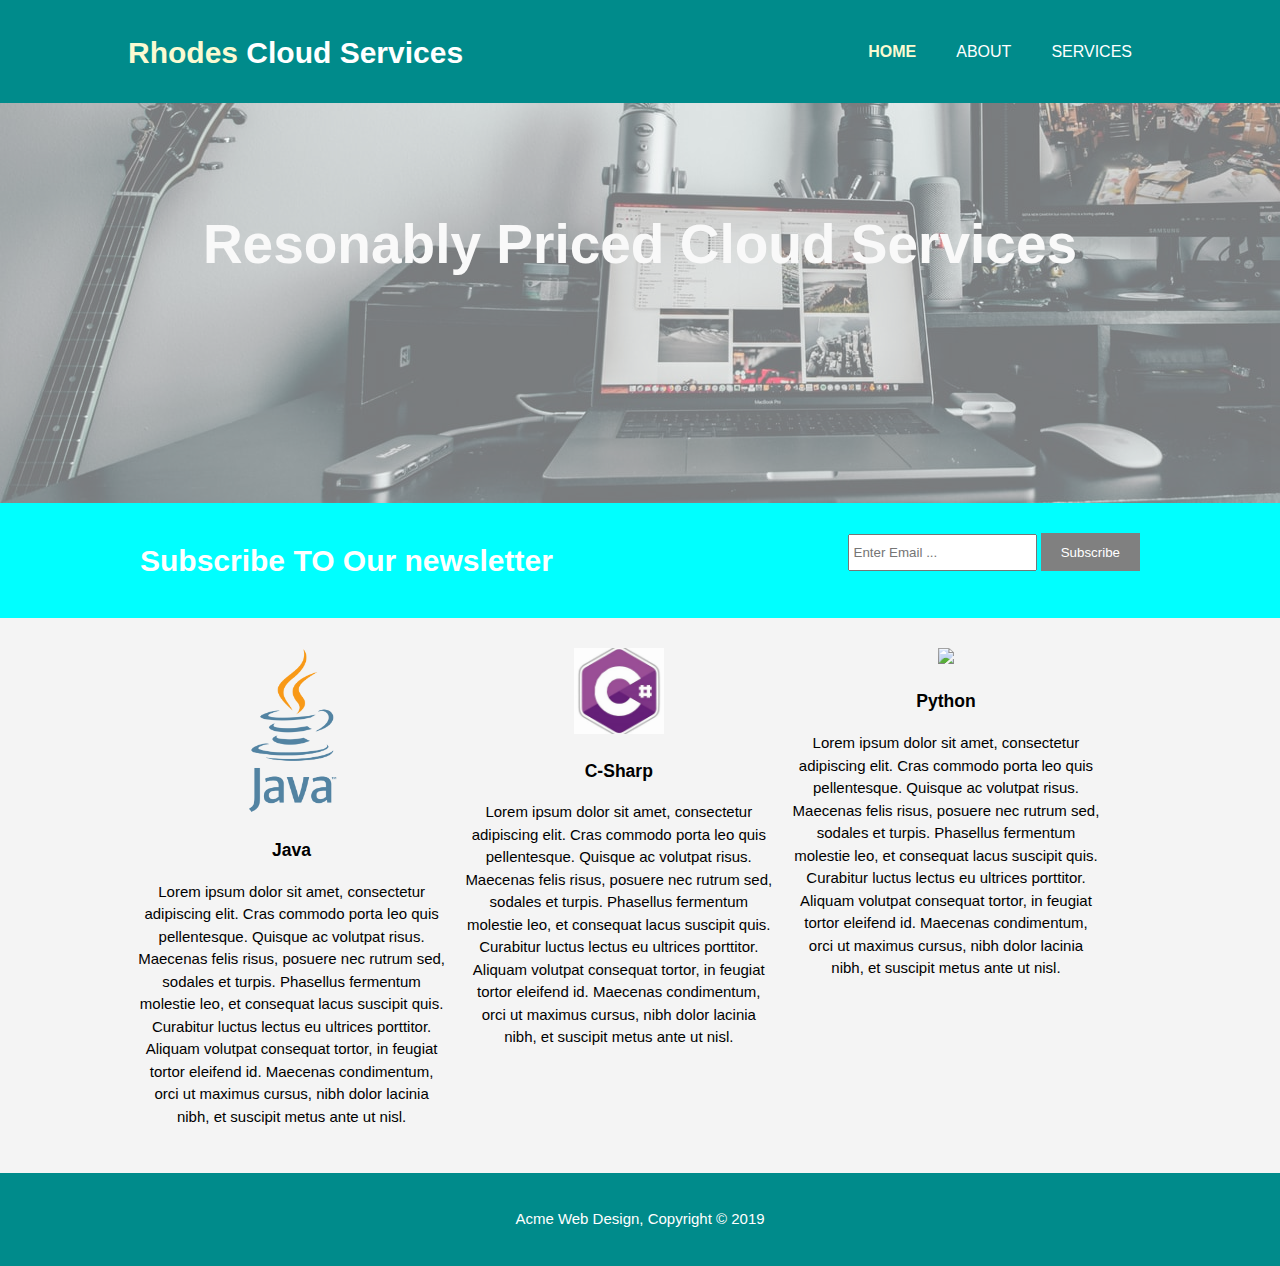
==== index.html @ 761acf47 "Add files via upload" ====
<!DOCTYPE html>
<html lang="en" dir="ltr">
  <head>
    <meta charset="utf-8">
    <meta name="viewport" content="width=device-width">
    <meta name="description" content="Affordable and professional web design">
    <meta name="keywords" content="web design, affordable web design, professional web design">
    <meta name="author" content="Brad Traversy">
    <title>Rhodes Cloud Services | Welcome</title>
    <link rel="stylesheet" href="./css/style.css">
  </head>
  <body>
    <header>
      <div class="container">
          <div id="branding">
            <h1><span class="highlight">Rhodes</span> Cloud Services</h1>
          </div>
          <nav>
            <ul>
              <li class="current"><a href="index.html">Home</a></li>
              <li><a href="about.html">About</a></li>
              <li><a href="services.html">Services</a></li>
            </ul>
          </nav>
      </div>
    </header>

    <section id= "showcase">
      <div class="container">
        <h1>Resonably Priced Cloud Services</h1>
        <p></p>
      </div>
    </section>

    <section id="newsletter">
      <div class="container">
        <h1>Subscribe TO Our newsletter</h1>
        <form>
          <input type="email" placeholder="Enter Email ...">
          <button type="submit" class="button_1">Subscribe</button>
        </form>
      </div>
    </section>

    <section id="boxes">
      <div class="container">
        <div class="box">
          <img src="./img/javaLogo.png">
          <h3>Java</h3>
          <p>            Lorem ipsum dolor sit amet, consectetur adipiscing elit. Cras commodo porta leo quis pellentesque. Quisque ac volutpat risus. Maecenas felis risus, posuere nec rutrum sed, sodales et turpis. Phasellus fermentum molestie leo, et consequat lacus suscipit quis. Curabitur luctus lectus eu ultrices porttitor. Aliquam volutpat consequat tortor, in feugiat tortor eleifend id. Maecenas condimentum, orci ut maximus cursus, nibh dolor lacinia nibh, et suscipit metus ante ut nisl.
          </p>
        </div>
        <div class="box">
          <img src="./img/c-sharp.jpg">
          <h3>C-Sharp</h3>
          <p>            Lorem ipsum dolor sit amet, consectetur adipiscing elit. Cras commodo porta leo quis pellentesque. Quisque ac volutpat risus. Maecenas felis risus, posuere nec rutrum sed, sodales et turpis. Phasellus fermentum molestie leo, et consequat lacus suscipit quis. Curabitur luctus lectus eu ultrices porttitor. Aliquam volutpat consequat tortor, in feugiat tortor eleifend id. Maecenas condimentum, orci ut maximus cursus, nibh dolor lacinia nibh, et suscipit metus ante ut nisl.
          </p>
        </div>
        <div class="box">
          <img src="./img/python-logo.png">
          <h3>Python</h3>
          <p>            Lorem ipsum dolor sit amet, consectetur adipiscing elit. Cras commodo porta leo quis pellentesque. Quisque ac volutpat risus. Maecenas felis risus, posuere nec rutrum sed, sodales et turpis. Phasellus fermentum molestie leo, et consequat lacus suscipit quis. Curabitur luctus lectus eu ultrices porttitor. Aliquam volutpat consequat tortor, in feugiat tortor eleifend id. Maecenas condimentum, orci ut maximus cursus, nibh dolor lacinia nibh, et suscipit metus ante ut nisl.
          </p>
        </div>

    </section>

    <footer>
      <p>Acme Web Design, Copyright &copy; 2019</p>
    </footer>
  </body>
</html>
---- css/style.css ----
body{
  font: 15px/1.5 Arial, Helvetica, sans-serif;
  padding: 0;
  margin: 0;
  background-color: #f4f4f4;
}

/*Global*/
.container{
  width: 80%;
  margin: auto;
  overflow: hidden;
}

ul{
  margin:0;
  padding:0;
}

.button_1{
  height: 38px;
  background: gray;
  border: 0;
  padding-left: 20px;
  padding-right: 20px;
  color: #ffffff;
}

.dark{
  padding:15px;
  background: cyan; /* Get a quote */
  color:#ffffff;
  margin-top:10px;
  margin-bottom:10px;

}
header{
  background: darkcyan; /* rhodes cloud services title */
  color: #ffffff;
  padding-top:30px;
  min-height:70px;
  border-bottom: darkcyan 3px solid; /* Strong line */
}

header a{
  color:#ffffff;
  text-decoration:none;
  text-transform: uppercase;
  font-size: 16px;
}



/*horizontal menu*/
header li{
  float:left;
  display: inline;
  padding: 0 20px 0 20px;
}

header #branding{
  float:left;
}

header #branding h1{
  margin:0;
}

header nav{
  float:right;
  margin-top: 10px;
}

header .highlight, header .current a{
  color: lightgoldenrodyellow;
  font-weight: bold;
}

header a:hover{
  color:#cccccc;
  font-weight: bold;
}

/*showcase*/

#showcase{
  min-height: 400px;
  background: url('../img/DeskLaptop.jpg') no-repeat 0 -400px;
  opacity: 0.5;
  text-align: center;
  color: white;
}

#showcase h1{
  margin-top: 100px;
  font-size: 55px;
  margin-bottom: 10px;
}

/*newsletter*/
#showcase p{
  font-size: 20px;
}

#newsletter{
  padding: 15px;
  color: #ffffff;
  background: cyan;
}

#newsletter h1{
  float:left;
}

#newsletter form{
  float: right;
  margin-top: 15px;
}

#newsletter input[type="email"]{
  padding:4px;
  height: 25px;
  weight:250px;
}

/*Boxes*/
#boxes{
  margin-top: 20px;
}

#boxes .box{
  float:left;
  text-align: center;
  width: 30%;
  padding: 10px;
}

#boxes .box img{
  width: 90px;
}
/* Sidebar*/

aside#sidebar{
  float:right;
  width: 30%;
  margin-top:10px;
}

aside#sidebar .quote input, aside#sidebar .quote textarea{
  width: 90%;
  padding: 5px;
}

/*Main-col*/
article#main-col{
  float:left;
  width: 65%;
}

/*Services*/
ul#services li{
    list-style: none;
    padding:20px;
    border: #cccccc solid 1px;
    margin-bottom: 5px;
    background: #e6e6e6;
}

footer{
  padding:20px;
  margin-top:20px;
  color:#ffffff;
  background-color: darkcyan;
  text-align: center;
}

/*Media Queries*/
@media(max-width: 768px){
  header #branding,
  header nav,
  header nav li,
  #newsletter h1,
  #newsletter form,
  #boxes .box,
  article#main-col,
  aside#sidebar{
    float: none;
    text-align: center;
    width: 100%;
  }

  header{
    padding-bottom: 20px;
  }

  #showcase h1{
    margin-top: 40px;
  }

  #newsletter button, .quote button{
    display: block;
    width: 100%;
  }

  #newsletter form input[type="email"], .quote input, .quote textarea{
    width: 100%;
    margin-bottom: 5px;
  }
}
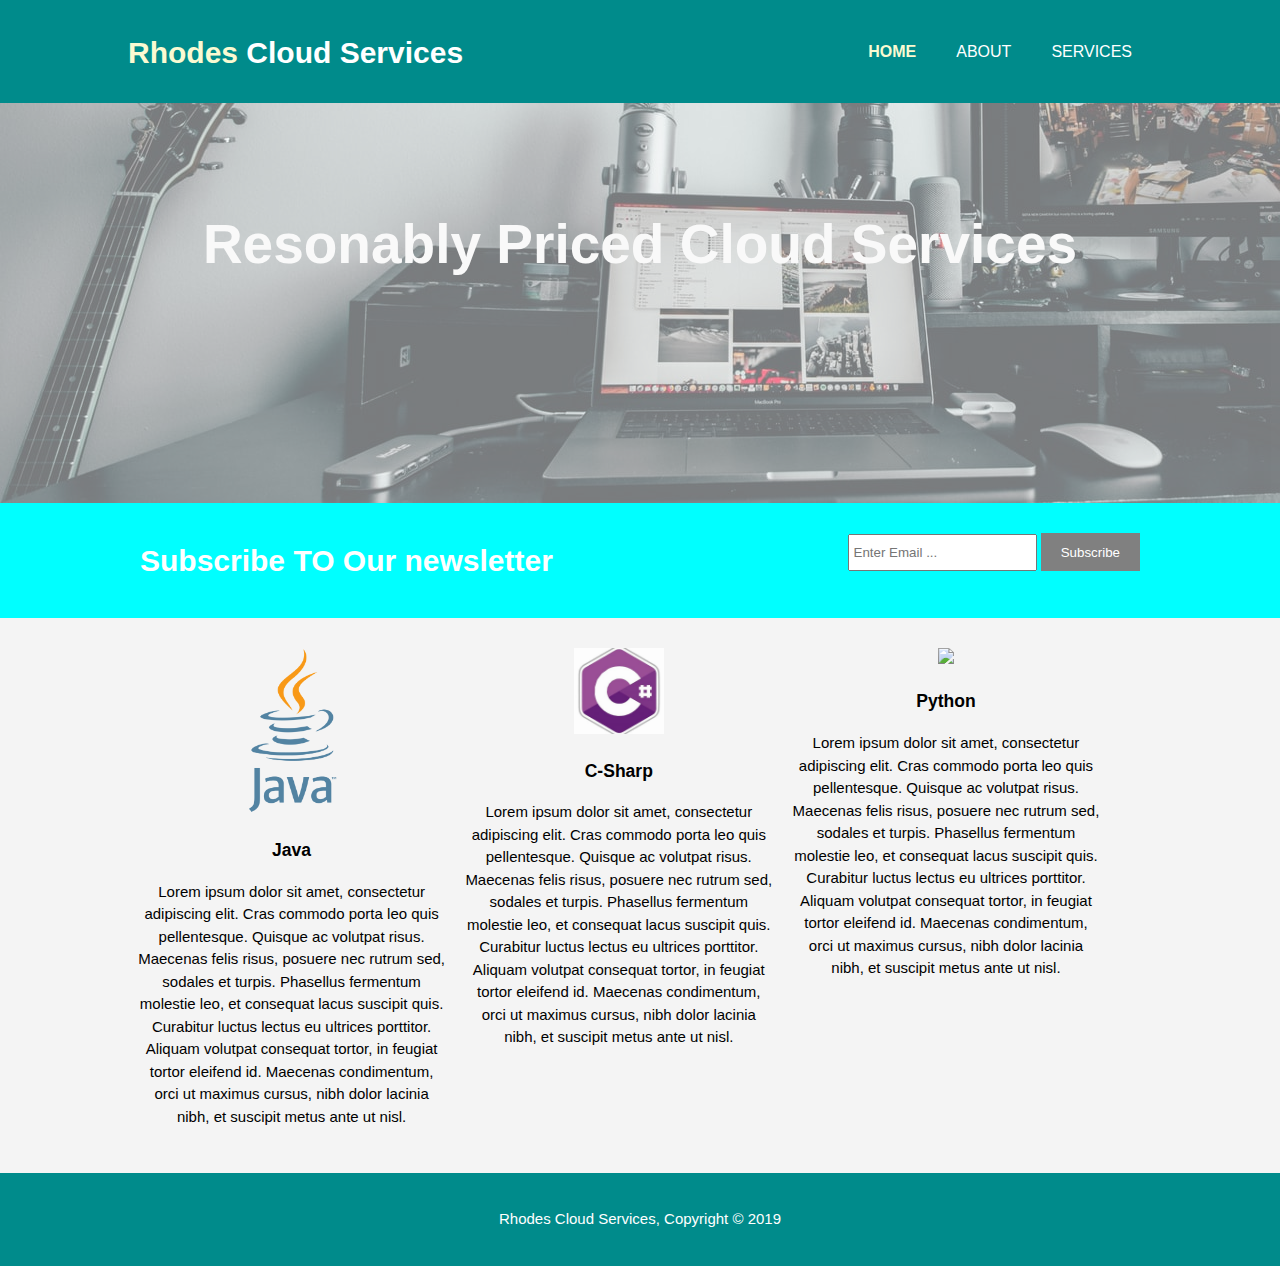
==== commit 79b7f459: "Update index.html" ====
--- a/index.html
+++ b/index.html
@@ -66,7 +66,7 @@
     </section>
 
     <footer>
-      <p>Acme Web Design, Copyright &copy; 2019</p>
+      <p>Rhodes Cloud Services, Copyright &copy; 2019</p>
     </footer>
   </body>
 </html>
